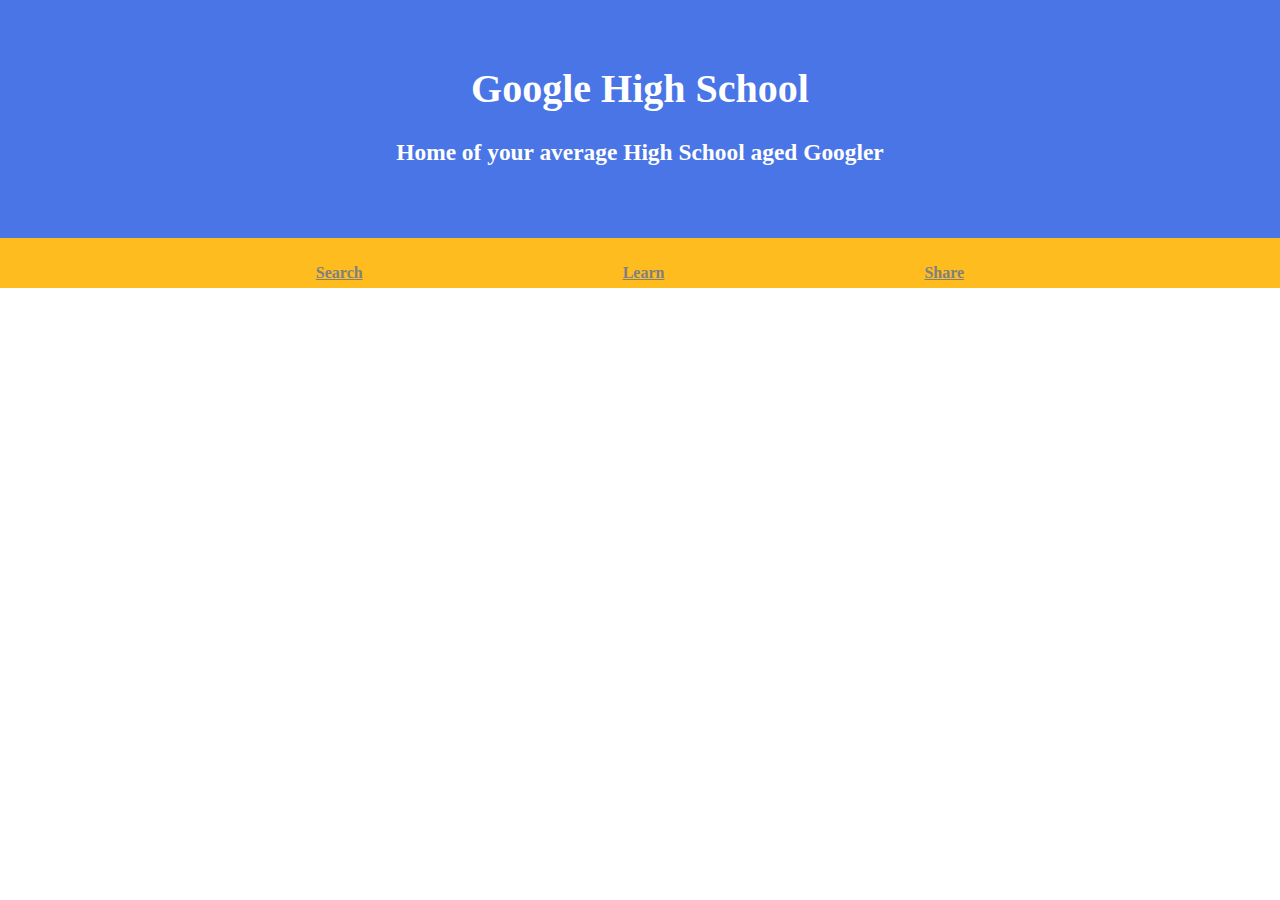
==== html-css/labs/fixer-upper/index.html @ 835a9700 "my initial commit" ====
<!--
  Copyright 2018 Google LLC

  Licensed under the Apache License, Version 2.0 (the "License");
  you may not use this file except in compliance with the License.
  You may obtain a copy of the License at

       http://www.apache.org/licenses/LICENSE-2.0

  Unless required by applicable law or agreed to in writing, software
  distributed under the License is distributed on an "AS IS" BASIS,
  WITHOUT WARRANTIES OR CONDITIONS OF ANY KIND, either express or implied.
  See the License for the specific language governing permissions and
  limitations under the License.
-->
<!DOCTYPE html>
<head>
  <meta charset="UTF-8">
  <title>Title</title>
  <link rel="stylesheet" href="style.css">
</head>
<body>
  <div id="header">
    <h1>Google High School</h1>
    <h3>Home of your average High School aged Googler</h3>
    <!-- Insert your super clever slogan that may or may not have several puns in it -->
  </div>
  <div id="links">
    <a class="link" href="http://google.com">Search</a>
    <!-- Change the two tags below so the links connect to your favorite place to study and share -->
    <a class="link" href="http://google.com">Learn</a>
    <a class="link" href="http://google.com">Share</a>
  </div>
  <div id="info">
    <!-- Insert your list of things that make google high school great here -->
    <!-- Insert an image of google high school here -->
  </div>
</body>
---- html-css/labs/fixer-upper/style.css ----
/*
 * Copyright 2018 Google LLC
 *
 * Licensed under the Apache License, Version 2.0 (the "License");
 * you may not use this file except in compliance with the License.
 * You may obtain a copy of the License at
 *
 *      http://www.apache.org/licenses/LICENSE-2.0
 *
 * Unless required by applicable law or agreed to in writing, software
 * distributed under the License is distributed on an "AS IS" BASIS,
 * WITHOUT WARRANTIES OR CONDITIONS OF ANY KIND, either express or implied.
 * See the License for the specific language governing permissions and
 * limitations under the License.
 */

body {
  margin: 0px;
}

#header {
  color: white;
  background-color: #4a75e6;
  font-size: 20px;
  height: 200px;
  margin: 0px;
  padding-top: 3%;
  text-align: center;
  width: 100%;
}

#links {
  background-color: #Febc1f;
  height: 50px;
  text-align: center;
}

.link {
  color: grey;
  display: inline-block;
  font-weight: bold;
  margin-left: 10%;
  margin-right: 10%;
  margin-top: 2%;
}
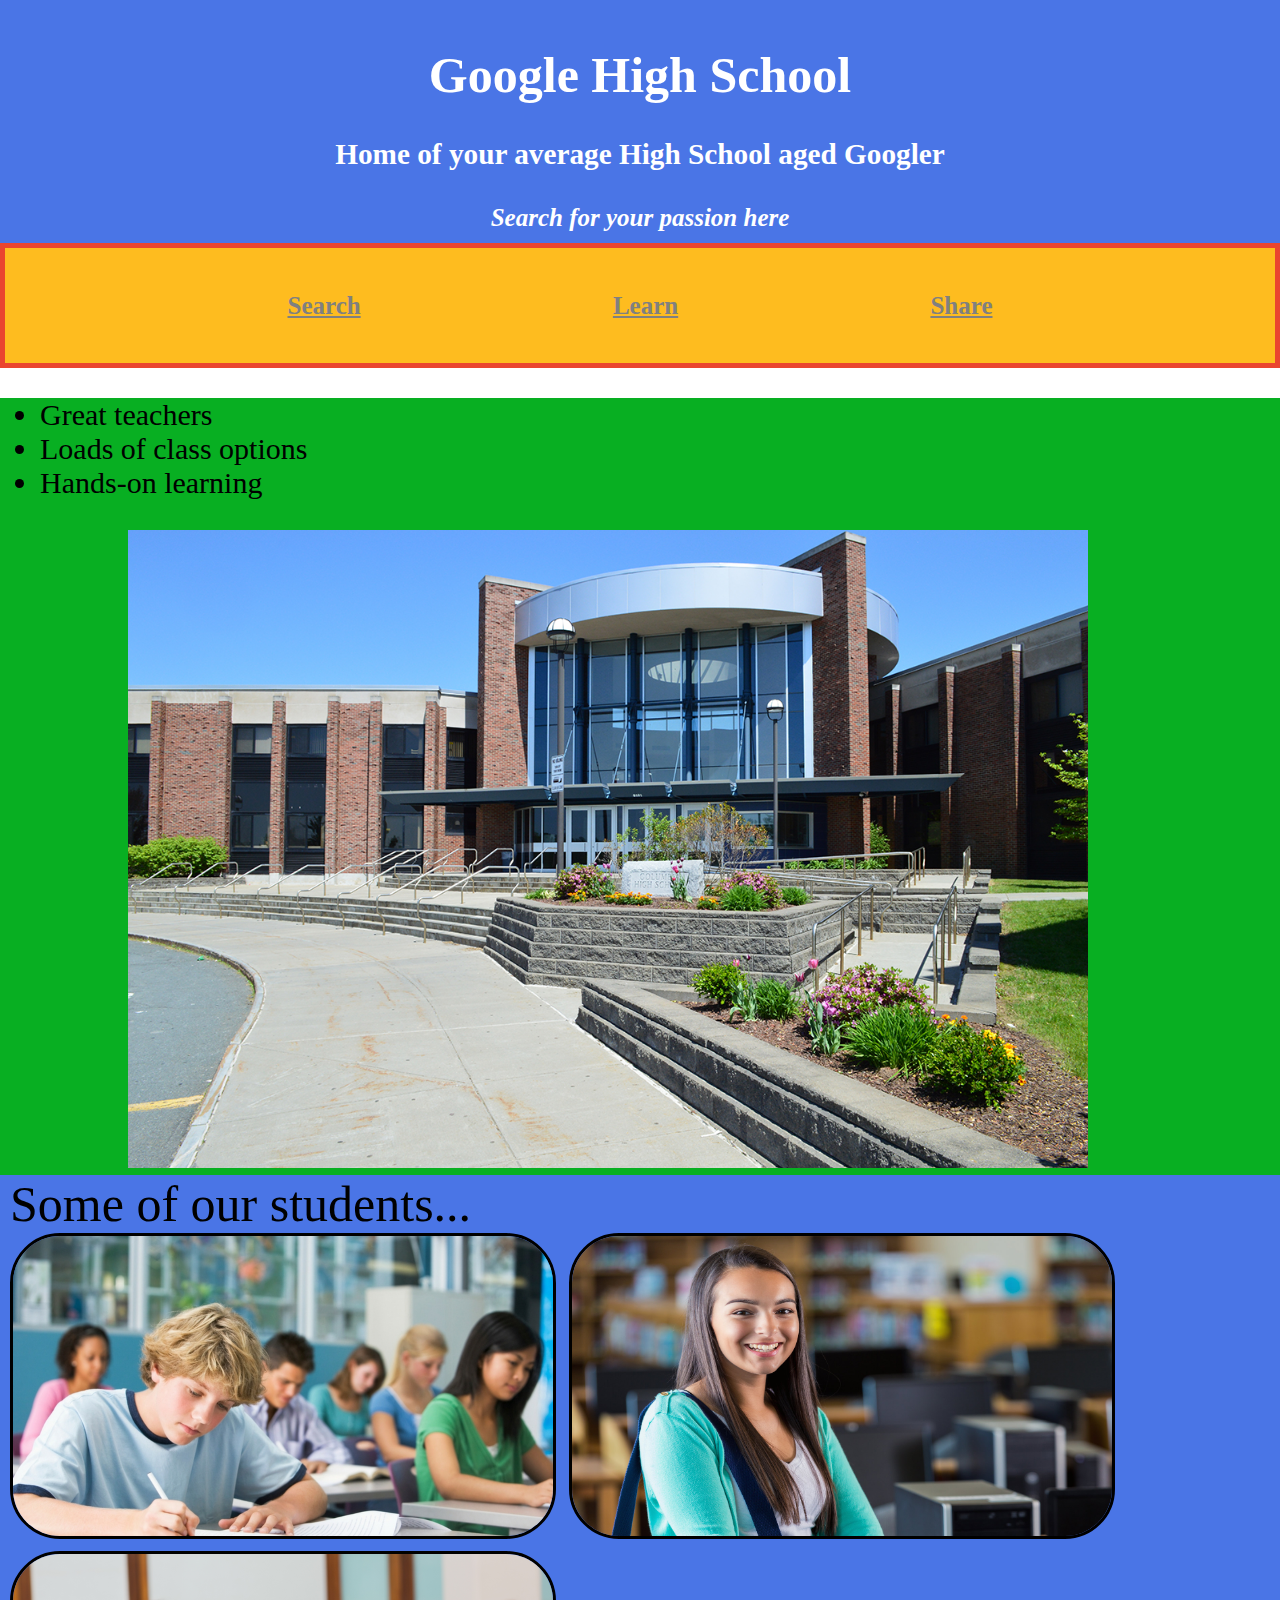
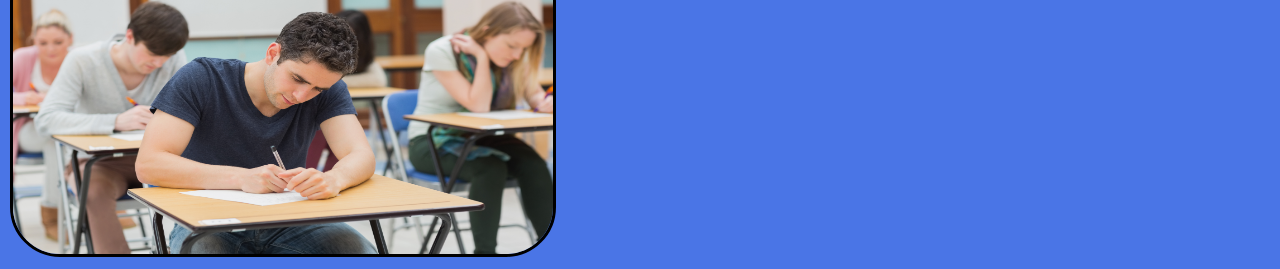
==== commit a672c15a: "website lab" ====
--- a/html-css/labs/fixer-upper/index.html
+++ b/html-css/labs/fixer-upper/index.html
@@ -24,15 +24,29 @@
     <h1>Google High School</h1>
     <h3>Home of your average High School aged Googler</h3>
     <!-- Insert your super clever slogan that may or may not have several puns in it -->
+    <h4 class="slogan">Search for your passion here</h4>
   </div>
   <div id="links">
     <a class="link" href="http://google.com">Search</a>
     <!-- Change the two tags below so the links connect to your favorite place to study and share -->
-    <a class="link" href="http://google.com">Learn</a>
-    <a class="link" href="http://google.com">Share</a>
+    <a class="link" href="http://quizlet.com">Learn</a>
+    <a class="link" href="http://instagram.com">Share</a>
   </div>
   <div id="info">
+    <ul>
+      <li>Great teachers</li>
+      <li>Loads of class options</li>
+      <li>Hands-on learning</li>
+    </ul>
     <!-- Insert your list of things that make google high school great here -->
     <!-- Insert an image of google high school here -->
+    <img style=padding-left:10%;width:75% src="hs.jpg"/>
+  </div>
+  <div class=students>
+    <head>Some of our students...</head>
+<div></div>
+      <img class="studentpics" src="student1.jpg"/>
+      <img class="studentpics" src="student2.jpg"/>
+      <img class="studentpics" src="student3.jpg"/>
   </div>
 </body>
--- a/html-css/labs/fixer-upper/style.css
+++ b/html-css/labs/fixer-upper/style.css
@@ -21,18 +21,47 @@
 #header {
   color: white;
   background-color: #4a75e6;
-  font-size: 20px;
+  font-size: 25px;
   height: 200px;
   margin: 0px;
-  padding-top: 3%;
+  padding-top: 1%;
+  padding-bottom: 30px;
   text-align: center;
   width: 100%;
 }
 
+.slogan{
+  font-style: italic;
+}
+
+#info{
+  background-color: #08AF22;
+  font-size: 30px;
+
+}
+
 #links {
   background-color: #Febc1f;
-  height: 50px;
+  border: thick solid #EA452F;
+  height: 75px;
   text-align: center;
+  padding: 20px;
+  font-size: 25px;
+}
+
+.students{
+  background-color: #4A75E6;
+  padding-left: 10px;
+  font-size: 50px;
+}
+
+.studentpics{
+  border:solid;
+  border-radius: 50px;
+  height:300px;
+  width:540px;
+  margin:auto;
+
 }
 
 .link {
